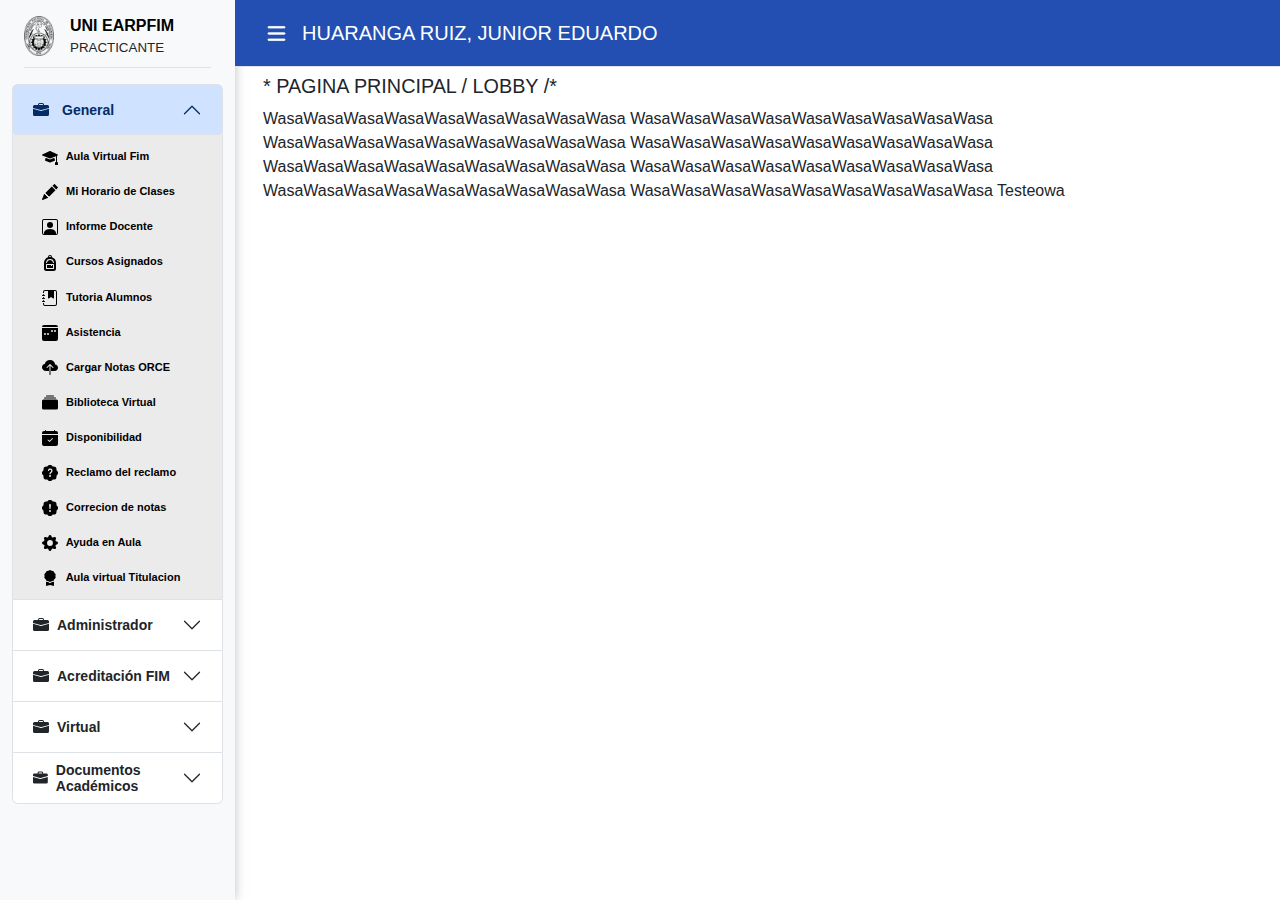
==== index.html @ da266bb2 "VerificacionLink" ====
<!DOCTYPE html>
<html lang="es">
<!-- HEAD -->
<head>
    <!-- Metadatos -->
    <meta charset="UTF-8">
    <meta name="author" content="Junior Huaranga">
    <meta name="description" content="Frontend UNI de Junior">
    <meta name="keywords" content="HTML, CSS, JavaScript">
    <meta name="viewport" content="width=device-width, initial-scale=1">
    <!-- Titulo -->
    <title>Distribucion | Front-End</title>
    <!-- Favicon -->
    <link rel="icon" type="image/x-icon" href="img/uni_icon.png">
    <!-- Boostrap -->
    <link href="https://cdn.jsdelivr.net/npm/bootstrap@5.3.3/dist/css/bootstrap.min.css" rel="stylesheet" integrity="sha384-QWTKZyjpPEjISv5WaRU9OFeRpok6YctnYmDr5pNlyT2bRjXh0JMhjY6hW+ALEwIH" crossorigin="anonymous">
    <!-- CSS -->
    <link rel="stylesheet" href="Global/Global.css">
</head>
<!-- HEAD -->

<!-- ###### -->

<!-- BODY -->
<body>
    <div class="wrapper">
        <!--Sidebar-->
        <aside id="sidebar">
            <div id="barra" class="h-100">
                <div class="sidebar-logo">
                    <div class="d-flex border-bottom pb-2">
                        <a class="foto" href="index.html"> <img src="img/uni.png" alt="Logo" width="30" height="40" class="me-3"> 
                        <div>
                            <h6 id="Grosor" class="m-0">UNI EARPFIM</h6> </a>
                            <small>PRACTICANTE</small>
                        </div>
                    </div>
                </div>
            <!-- Contenido Lateral /-->
            <div class="offcanvas offcanvas-top" tabindex="-1" id="offcanvasTop" aria-labelledby="offcanvasTopLabel">
                <div class="offcanvas-header">
                    <a class="foto" href="index.html"> <img src="img/uni.png" alt="Logo" width="30" height="40" class="me-3"> 
                        <div>
                            <h6 id="Grosor" class="m-0">UNI EARPFIM</h6> </a>
                            <small>PRACTICANTE</small>
                        </div>
                  <button type="button" class="btn-close" data-bs-dismiss="offcanvas" aria-label="Close"></button>
                </div>
                <div id="Arriba" class="offcanvas-body">
                </div>
              </div>            
            <div id="Lateral" class="container">
                <div class="accordion small" id="accordionExample">
                    <!-- Cuerpo-1 / #12 -->
                        <div class="accordion small" id="accordionExample">
                        <!-- Cuerpo-1 / #12 -->
                        <div class="accordion-item small">
                            <button class="accordion-button" type="button" data-bs-toggle="collapse" data-bs-target="#collapseOne" aria-expanded="true" aria-controls="collapseOne">
                                    <!-- ICON -->
                                    <svg class="Espacio-Icon" xmlns="http://www.w3.org/2000/svg" width="16" height="16" fill="currentColor" class="bi bi-briefcase-fill" viewBox="0 0 16 16">
                                    <path d="M6.5 1A1.5 1.5 0 0 0 5 2.5V3H1.5A1.5 1.5 0 0 0 0 4.5v1.384l7.614 2.03a1.5 1.5 0 0 0 .772 0L16 5.884V4.5A1.5 1.5 0 0 0 14.5 3H11v-.5A1.5 1.5 0 0 0 9.5 1zm0 1h3a.5.5 0 0 1 .5.5V3H6v-.5a.5.5 0 0 1 .5-.5"/>
                                    <path d="M0 12.5A1.5 1.5 0 0 0 1.5 14h13a1.5 1.5 0 0 0 1.5-1.5V6.85L8.129 8.947a.5.5 0 0 1-.258 0L0 6.85z"/>
                                    </svg>
                                    <!-- ICON -->
                                <strong class="Titulos">General</strong>
                            </button>
                          <div id="collapseOne" class="accordion-collapse collapse show" data-bs-parent="#accordionExample">
                            <div class="accordion-body pb-1 p-1">
                                <div class="list-group">
                                    <a class="boton-lateral" href="#"> 
                                        <svg class="Espacio-Icon" xmlns="http://www.w3.org/2000/svg" width="16" height="16" fill="currentColor" class="bi bi-mortarboard-fill" viewBox="0 0 16 16">
                                            <path d="M8.211 2.047a.5.5 0 0 0-.422 0l-7.5 3.5a.5.5 0 0 0 .025.917l7.5 3a.5.5 0 0 0 .372 0L14 7.14V13a1 1 0 0 0-1 1v2h3v-2a1 1 0 0 0-1-1V6.739l.686-.275a.5.5 0 0 0 .025-.917z"/>
                                            <path d="M4.176 9.032a.5.5 0 0 0-.656.327l-.5 1.7a.5.5 0 0 0 .294.605l4.5 1.8a.5.5 0 0 0 .372 0l4.5-1.8a.5.5 0 0 0 .294-.605l-.5-1.7a.5.5 0 0 0-.656-.327L8 10.466z"/>
                                            </svg> 
                                        Aula Virtual Fim </a>

                                    <a class="boton-lateral" href="Horario/horario.html"> 
                                        <svg class="Espacio-Icon" xmlns="http://www.w3.org/2000/svg" width="16" height="16" fill="currentColor" class="bi bi-pencil-fill" viewBox="0 0 16 16">
                                        <path d="M12.854.146a.5.5 0 0 0-.707 0L10.5 1.793 14.207 5.5l1.647-1.646a.5.5 0 0 0 0-.708zm.646 6.061L9.793 2.5 3.293 9H3.5a.5.5 0 0 1 .5.5v.5h.5a.5.5 0 0 1 .5.5v.5h.5a.5.5 0 0 1 .5.5v.5h.5a.5.5 0 0 1 .5.5v.207zm-7.468 7.468A.5.5 0 0 1 6 13.5V13h-.5a.5.5 0 0 1-.5-.5V12h-.5a.5.5 0 0 1-.5-.5V11h-.5a.5.5 0 0 1-.5-.5V10h-.5a.5.5 0 0 1-.175-.032l-.179.178a.5.5 0 0 0-.11.168l-2 5a.5.5 0 0 0 .65.65l5-2a.5.5 0 0 0 .168-.11z"/>
                                        </svg> 
                                        Mi Horario de Clases </a>

                                    <a class="boton-lateral" href="#"> 
                                        <svg class="Espacio-Icon" xmlns="http://www.w3.org/2000/svg" width="16" height="16" fill="currentColor" class="bi bi-person-square" viewBox="0 0 16 16">
                                            <path d="M11 6a3 3 0 1 1-6 0 3 3 0 0 1 6 0"/>
                                            <path d="M2 0a2 2 0 0 0-2 2v12a2 2 0 0 0 2 2h12a2 2 0 0 0 2-2V2a2 2 0 0 0-2-2zm12 1a1 1 0 0 1 1 1v12a1 1 0 0 1-1 1v-1c0-1-1-4-6-4s-6 3-6 4v1a1 1 0 0 1-1-1V2a1 1 0 0 1 1-1z"/>
                                            </svg> 
                                        Informe Docente </a>

                                    <a class="boton-lateral" href="#"> 
                                        <svg class="Espacio-Icon" xmlns="http://www.w3.org/2000/svg" width="16" height="16" fill="currentColor" class="bi bi-backpack-fill" viewBox="0 0 16 16">
                                            <path d="M5 13v-3h4v.5a.5.5 0 0 0 1 0V10h1v3z"/>
                                            <path d="M6 2v.341C3.67 3.165 2 5.388 2 8v5.5A2.5 2.5 0 0 0 4.5 16h7a2.5 2.5 0 0 0 2.5-2.5V8a6 6 0 0 0-4-5.659V2a2 2 0 1 0-4 0m2-1a1 1 0 0 1 1 1v.083a6 6 0 0 0-2 0V2a1 1 0 0 1 1-1m0 3a4 4 0 0 1 3.96 3.43.5.5 0 1 1-.99.14 3 3 0 0 0-5.94 0 .5.5 0 1 1-.99-.14A4 4 0 0 1 8 4M4.5 9h7a.5.5 0 0 1 .5.5v4a.5.5 0 0 1-.5.5h-7a.5.5 0 0 1-.5-.5v-4a.5.5 0 0 1 .5-.5"/>
                                            </svg>
                                        Cursos Asignados </a>

                                    <a class="boton-lateral" href="#"> 
                                        <svg class="Espacio-Icon" xmlns="http://www.w3.org/2000/svg" width="16" height="16" fill="currentColor" class="bi bi-journal-bookmark-fill" viewBox="0 0 16 16">
                                            <path fill-rule="evenodd" d="M6 1h6v7a.5.5 0 0 1-.757.429L9 7.083 6.757 8.43A.5.5 0 0 1 6 8z"/>
                                            <path d="M3 0h10a2 2 0 0 1 2 2v12a2 2 0 0 1-2 2H3a2 2 0 0 1-2-2v-1h1v1a1 1 0 0 0 1 1h10a1 1 0 0 0 1-1V2a1 1 0 0 0-1-1H3a1 1 0 0 0-1 1v1H1V2a2 2 0 0 1 2-2"/>
                                            <path d="M1 5v-.5a.5.5 0 0 1 1 0V5h.5a.5.5 0 0 1 0 1h-2a.5.5 0 0 1 0-1zm0 3v-.5a.5.5 0 0 1 1 0V8h.5a.5.5 0 0 1 0 1h-2a.5.5 0 0 1 0-1zm0 3v-.5a.5.5 0 0 1 1 0v.5h.5a.5.5 0 0 1 0 1h-2a.5.5 0 0 1 0-1z"/>
                                          </svg>
                                        Tutoria Alumnos </a>

                                    <a class="boton-lateral" href="../Asistencia/asistencia.html"> 
                                        <svg class="Espacio-Icon" xmlns="http://www.w3.org/2000/svg" width="16" height="16" fill="currentColor" class="bi bi-calendar3-week-fill" viewBox="0 0 16 16">
                                            <path fill-rule="evenodd" d="M2 0a2 2 0 0 0-2 2h16a2 2 0 0 0-2-2zM0 14V3h16v11a2 2 0 0 1-2 2H2a2 2 0 0 1-2-2m12-8a1 1 0 1 0 2 0 1 1 0 0 0-2 0M5 9a1 1 0 1 0 2 0 1 1 0 0 0-2 0m5-2a1 1 0 1 1 0-2 1 1 0 0 1 0 2M2 9a1 1 0 1 0 2 0 1 1 0 0 0-2 0"/>
                                            </svg>
                                        Asistencia </a>

                                    <a class="boton-lateral" href="#"> 
                                        <svg class="Espacio-Icon" xmlns="http://www.w3.org/2000/svg" width="16" height="16" fill="currentColor" class="bi bi-cloud-upload-fill" viewBox="0 0 16 16">
                                            <path fill-rule="evenodd" d="M8 0a5.53 5.53 0 0 0-3.594 1.342c-.766.66-1.321 1.52-1.464 2.383C1.266 4.095 0 5.555 0 7.318 0 9.366 1.708 11 3.781 11H7.5V5.707L5.354 7.854a.5.5 0 1 1-.708-.708l3-3a.5.5 0 0 1 .708 0l3 3a.5.5 0 0 1-.708.708L8.5 5.707V11h4.188C14.502 11 16 9.57 16 7.773c0-1.636-1.242-2.969-2.834-3.194C12.923 1.999 10.69 0 8 0m-.5 14.5V11h1v3.5a.5.5 0 0 1-1 0"/>
                                          </svg>
                                        Cargar Notas ORCE </a>

                                    <a class="boton-lateral" href="#"> 
                                        <svg class="Espacio-Icon" xmlns="http://www.w3.org/2000/svg" width="16" height="16" fill="currentColor" class="bi bi-collection-fill" viewBox="0 0 16 16">
                                            <path d="M0 13a1.5 1.5 0 0 0 1.5 1.5h13A1.5 1.5 0 0 0 16 13V6a1.5 1.5 0 0 0-1.5-1.5h-13A1.5 1.5 0 0 0 0 6zM2 3a.5.5 0 0 0 .5.5h11a.5.5 0 0 0 0-1h-11A.5.5 0 0 0 2 3m2-2a.5.5 0 0 0 .5.5h7a.5.5 0 0 0 0-1h-7A.5.5 0 0 0 4 1"/>
                                            </svg>
                                        Biblioteca Virtual </a>

                                    <a class="boton-lateral" href="#"> 
                                        <svg class="Espacio-Icon" xmlns="http://www.w3.org/2000/svg" width="16" height="16" fill="currentColor" class="bi bi-calendar-check-fill" viewBox="0 0 16 16">
                                            <path d="M4 .5a.5.5 0 0 0-1 0V1H2a2 2 0 0 0-2 2v1h16V3a2 2 0 0 0-2-2h-1V.5a.5.5 0 0 0-1 0V1H4zM16 14V5H0v9a2 2 0 0 0 2 2h12a2 2 0 0 0 2-2m-5.146-5.146-3 3a.5.5 0 0 1-.708 0l-1.5-1.5a.5.5 0 0 1 .708-.708L7.5 10.793l2.646-2.647a.5.5 0 0 1 .708.708"/>
                                            </svg>
                                        Disponibilidad </a>

                                    <a class="boton-lateral" href="#"> 
                                        <svg class="Espacio-Icon" xmlns="http://www.w3.org/2000/svg" width="16" height="16" fill="currentColor" class="bi bi-patch-question-fill" viewBox="0 0 16 16">
                                            <path d="M5.933.87a2.89 2.89 0 0 1 4.134 0l.622.638.89-.011a2.89 2.89 0 0 1 2.924 2.924l-.01.89.636.622a2.89 2.89 0 0 1 0 4.134l-.637.622.011.89a2.89 2.89 0 0 1-2.924 2.924l-.89-.01-.622.636a2.89 2.89 0 0 1-4.134 0l-.622-.637-.89.011a2.89 2.89 0 0 1-2.924-2.924l.01-.89-.636-.622a2.89 2.89 0 0 1 0-4.134l.637-.622-.011-.89a2.89 2.89 0 0 1 2.924-2.924l.89.01zM7.002 11a1 1 0 1 0 2 0 1 1 0 0 0-2 0m1.602-2.027c.04-.534.198-.815.846-1.26.674-.475 1.05-1.09 1.05-1.986 0-1.325-.92-2.227-2.262-2.227-1.02 0-1.792.492-2.1 1.29A1.7 1.7 0 0 0 6 5.48c0 .393.203.64.545.64.272 0 .455-.147.564-.51.158-.592.525-.915 1.074-.915.61 0 1.03.446 1.03 1.084 0 .563-.208.885-.822 1.325-.619.433-.926.914-.926 1.64v.111c0 .428.208.745.585.745.336 0 .504-.24.554-.627"/>
                                            </svg>
                                        Reclamo del reclamo </a>

                                    <a class="boton-lateral" href="#"> 
                                        <svg class="Espacio-Icon" xmlns="http://www.w3.org/2000/svg" width="16" height="16" fill="currentColor" class="bi bi-patch-exclamation-fill" viewBox="0 0 16 16">
                                            <path d="M10.067.87a2.89 2.89 0 0 0-4.134 0l-.622.638-.89-.011a2.89 2.89 0 0 0-2.924 2.924l.01.89-.636.622a2.89 2.89 0 0 0 0 4.134l.637.622-.011.89a2.89 2.89 0 0 0 2.924 2.924l.89-.01.622.636a2.89 2.89 0 0 0 4.134 0l.622-.637.89.011a2.89 2.89 0 0 0 2.924-2.924l-.01-.89.636-.622a2.89 2.89 0 0 0 0-4.134l-.637-.622.011-.89a2.89 2.89 0 0 0-2.924-2.924l-.89.01zM8 4c.535 0 .954.462.9.995l-.35 3.507a.552.552 0 0 1-1.1 0L7.1 4.995A.905.905 0 0 1 8 4m.002 6a1 1 0 1 1 0 2 1 1 0 0 1 0-2"/>
                                          </svg>
                                        Correcion de notas </a>

                                    <a class="boton-lateral" href="#"> 
                                        <svg class="Espacio-Icon" xmlns="http://www.w3.org/2000/svg" width="16" height="16" fill="currentColor" class="bi bi-gear-fill" viewBox="0 0 16 16">
                                            <path d="M9.405 1.05c-.413-1.4-2.397-1.4-2.81 0l-.1.34a1.464 1.464 0 0 1-2.105.872l-.31-.17c-1.283-.698-2.686.705-1.987 1.987l.169.311c.446.82.023 1.841-.872 2.105l-.34.1c-1.4.413-1.4 2.397 0 2.81l.34.1a1.464 1.464 0 0 1 .872 2.105l-.17.31c-.698 1.283.705 2.686 1.987 1.987l.311-.169a1.464 1.464 0 0 1 2.105.872l.1.34c.413 1.4 2.397 1.4 2.81 0l.1-.34a1.464 1.464 0 0 1 2.105-.872l.31.17c1.283.698 2.686-.705 1.987-1.987l-.169-.311a1.464 1.464 0 0 1 .872-2.105l.34-.1c1.4-.413 1.4-2.397 0-2.81l-.34-.1a1.464 1.464 0 0 1-.872-2.105l.17-.31c.698-1.283-.705-2.686-1.987-1.987l-.311.169a1.464 1.464 0 0 1-2.105-.872zM8 10.93a2.929 2.929 0 1 1 0-5.86 2.929 2.929 0 0 1 0 5.858z"/>
                                          </svg>
                                        Ayuda en Aula </a>

                                    <a class="boton-lateral" href="#"> 
                                        <svg class="Espacio-Icon" xmlns="http://www.w3.org/2000/svg" width="16" height="16" fill="currentColor" class="bi bi-award-fill" viewBox="0 0 16 16">
                                            <path d="m8 0 1.669.864 1.858.282.842 1.68 1.337 1.32L13.4 6l.306 1.854-1.337 1.32-.842 1.68-1.858.282L8 12l-1.669-.864-1.858-.282-.842-1.68-1.337-1.32L2.6 6l-.306-1.854 1.337-1.32.842-1.68L6.331.864z"/>
                                            <path d="M4 11.794V16l4-1 4 1v-4.206l-2.018.306L8 13.126 6.018 12.1z"/>
                                          </svg>
                                        Aula virtual Titulacion </a>
                                </div>
                            </div>
                          </div>
                        </div>
                        <!-- Cuerpo-2 / SMALL / #12 -->
                        <div class="accordion-item">
                            <h2 class="accordion-header">
                            <button class="accordion-button collapsed" type="button" data-bs-toggle="collapse" data-bs-target="#collapseTwo" aria-expanded="false" aria-controls="collapseTwo">
                                    <!-- ICON -->
                                    <svg xmlns="http://www.w3.org/2000/svg" width="16" height="16" fill="currentColor" class="bi bi-briefcase-fill" viewBox="0 0 16 16">
                                    <path d="M6.5 1A1.5 1.5 0 0 0 5 2.5V3H1.5A1.5 1.5 0 0 0 0 4.5v1.384l7.614 2.03a1.5 1.5 0 0 0 .772 0L16 5.884V4.5A1.5 1.5 0 0 0 14.5 3H11v-.5A1.5 1.5 0 0 0 9.5 1zm0 1h3a.5.5 0 0 1 .5.5V3H6v-.5a.5.5 0 0 1 .5-.5"/>
                                    <path d="M0 12.5A1.5 1.5 0 0 0 1.5 14h13a1.5 1.5 0 0 0 1.5-1.5V6.85L8.129 8.947a.5.5 0 0 1-.258 0L0 6.85z"/>
                                    </svg>
                                    <!-- ICON -->
                                <strong class="Titulos">Administrador</strong>
                            </button>
                            </h2>
                          <div id="collapseTwo" class="accordion-collapse collapse" data-bs-parent="#accordionExample">
                            <div class="accordion-body">
                            Testing #1
                            Testing #2
                            </div>
                          </div>
                        </div>
                        <!-- Cuerpo-3 / SMALL / #12 -->
                        <div class="accordion-item">
                            <h2 class="accordion-header">
                            <button class="accordion-button collapsed" type="button" data-bs-toggle="collapse" data-bs-target="#collapseThree" aria-expanded="false" aria-controls="collapseThree">
                                    <!-- ICON -->
                                    <svg xmlns="http://www.w3.org/2000/svg" width="16" height="16" fill="currentColor" class="bi bi-briefcase-fill" viewBox="0 0 16 16">
                                    <path d="M6.5 1A1.5 1.5 0 0 0 5 2.5V3H1.5A1.5 1.5 0 0 0 0 4.5v1.384l7.614 2.03a1.5 1.5 0 0 0 .772 0L16 5.884V4.5A1.5 1.5 0 0 0 14.5 3H11v-.5A1.5 1.5 0 0 0 9.5 1zm0 1h3a.5.5 0 0 1 .5.5V3H6v-.5a.5.5 0 0 1 .5-.5"/>
                                    <path d="M0 12.5A1.5 1.5 0 0 0 1.5 14h13a1.5 1.5 0 0 0 1.5-1.5V6.85L8.129 8.947a.5.5 0 0 1-.258 0L0 6.85z"/>
                                    </svg>
                                    <!-- ICON -->
                                <strong class="Titulos">Acreditación FIM</strong>
                            </button>
                            </h2>
                          <div id="collapseThree" class="accordion-collapse collapse" data-bs-parent="#accordionExample">
                            <div class="accordion-body">
                              Testing #1
                              Testing #2
                            </div>
                          </div>
                        </div>
                        <!-- Cuerpo-4 / Small / #12 -->
                        <div class="accordion-item">
                            <h2 class="accordion-header">
                            <button class="accordion-button collapsed" type="button" data-bs-toggle="collapse" data-bs-target="#collapseFour" aria-expanded="false" aria-controls="collapseFour">
                                    <!-- ICON -->
                                    <svg xmlns="http://www.w3.org/2000/svg" width="16" height="16" fill="currentColor" class="bi bi-briefcase-fill" viewBox="0 0 16 16">
                                    <path d="M6.5 1A1.5 1.5 0 0 0 5 2.5V3H1.5A1.5 1.5 0 0 0 0 4.5v1.384l7.614 2.03a1.5 1.5 0 0 0 .772 0L16 5.884V4.5A1.5 1.5 0 0 0 14.5 3H11v-.5A1.5 1.5 0 0 0 9.5 1zm0 1h3a.5.5 0 0 1 .5.5V3H6v-.5a.5.5 0 0 1 .5-.5"/>
                                    <path d="M0 12.5A1.5 1.5 0 0 0 1.5 14h13a1.5 1.5 0 0 0 1.5-1.5V6.85L8.129 8.947a.5.5 0 0 1-.258 0L0 6.85z"/>
                                    </svg>
                                    <!-- ICON -->
                                <strong class="Titulos">Virtual</strong>
                            </button>
                            </h2>
                          <div id="collapseFour" class="accordion-collapse collapse" data-bs-parent="#accordionExample">
                              <div class="accordion-body">
                                Testing #1
                                Testing #2
                              </div>
                          </div>
                        </div>
                        <!-- Cuerpo-5 / Small / #12 -->
                        <div class="accordion-item">
                            <h2 class="accordion-header">
                            <button class="accordion-button collapsed" type="button" data-bs-toggle="collapse" data-bs-target="#collapseFive" aria-expanded="false" aria-controls="collapseFive">
                                    <!-- ICON -->
                                    <svg xmlns="http://www.w3.org/2000/svg" width="20" height="20" fill="currentColor" class="bi bi-briefcase-fill" viewBox="0 0 16 16">
                                    <path d="M6.5 1A1.5 1.5 0 0 0 5 2.5V3H1.5A1.5 1.5 0 0 0 0 4.5v1.384l7.614 2.03a1.5 1.5 0 0 0 .772 0L16 5.884V4.5A1.5 1.5 0 0 0 14.5 3H11v-.5A1.5 1.5 0 0 0 9.5 1zm0 1h3a.5.5 0 0 1 .5.5V3H6v-.5a.5.5 0 0 1 .5-.5"/>
                                    <path d="M0 12.5A1.5 1.5 0 0 0 1.5 14h13a1.5 1.5 0 0 0 1.5-1.5V6.85L8.129 8.947a.5.5 0 0 1-.258 0L0 6.85z"/>
                                    </svg>
                                    <!-- ICON -->
                                <strong class="Titulos">Documentos Académicos</strong>
                            </button>
                            </h2>
                          <div id="collapseFive" class="accordion-collapse collapse" data-bs-parent="#accordionExample">
                              <div class="accordion-body">
                                Testing #1
                                Testing #2
                              </div>
                          </div>
                        </div>
        
                        </div>
                </div>
            </div>
        </aside>
        <!--Main Component-->
        <div class="main">
            <nav id="barrasuperior" class="navbar navbar-expand px-3 border-bottom">
                <!--Botton for sidebar toggle-->
                <button id="toggleButton" class="btn" type="button" aria-controls="offcanvasTop">
                    <svg xmlns="http://www.w3.org/2000/svg" width="25" height="25" fill="white" class="bi bi-list" viewBox="0 0 16 16" stroke="white" stroke-width="0.5">
                    <path fill-rule="evenodd" d="M2.5 12a.5.5 0 0 1 .5-.5h10a.5.5 0 0 1 0 1H3a.5.5 0 0 1-.5-.5m0-4a.5.5 0 0 1 .5-.5h10a.5.5 0 0 1 0 1H3a.5.5 0 0 1-.5-.5m0-4a.5.5 0 0 1 .5-.5h10a.5.5 0 0 1 0 1H3a.5.5 0 0 1-.5-.5"/>
                    </svg>
                </button>
                <h5 id="name" class="m-0">HUARANGA RUIZ, JUNIOR EDUARDO</h5>
            </nav>
            <main class="content px-3 py-2" >
                <div class="container-fluid">
                    <div class="mb-3">
                        <h3>* PAGINA PRINCIPAL  / LOBBY /*</h3>
                        <p>WasaWasaWasaWasaWasaWasaWasaWasaWasa
                            WasaWasaWasaWasaWasaWasaWasaWasaWasa
                            WasaWasaWasaWasaWasaWasaWasaWasaWasa
                            WasaWasaWasaWasaWasaWasaWasaWasaWasa
                            WasaWasaWasaWasaWasaWasaWasaWasaWasa
                            WasaWasaWasaWasaWasaWasaWasaWasaWasa
                            WasaWasaWasaWasaWasaWasaWasaWasaWasa
                            WasaWasaWasaWasaWasaWasaWasaWasaWasa
                            Testeowa
                        </p>
                    </div>
                </div>
            </main>
        </div>

  </div> 
</body>
<!-- BODY -->

 <!-- JavaScript -->
 <script src="Global/Global.js"></script>
<script src="https://cdn.jsdelivr.net/npm/bootstrap@5.3.3/dist/js/bootstrap.bundle.min.js" integrity="sha384-YvpcrYf0tY3lHB60NNkmXc5s9fDVZLESaAA55NDzOxhy9GkcIdslK1eN7N6jIeHz" crossorigin="anonymous"></script>

</html>
---- Global/Global.css ----
/* General */

*
::after
::before{
    box-sizing: border-box;
}

body{
    font-family: sans-serif;
    margin: 0;
    background-color: white;
}

.wrapper{
    align-items: stretch;
    display: flex;
    width: 100%;
}

/* Lateral */

.sidebar-header{
    color: black;
    font-size: .75rem;
    padding: 0 1.5rem;
}

.sidebar-logo{
    padding: 1rem 1.5rem;
}

#sidebar.collapsed{
    margin-left: -235px; /* Fijo 235 Todo */
}

#barra{
    background-color: #f8f9fa;
}

.boton-lateral{
    color: black;
    padding: 9px 15px;
    text-decoration: none;
    font-family: sans-serif;
    border-radius: 10px;
    margin: 0 10px 0 10px;
    font-size: 11px;
    font-weight: bold;
}

.boton-lateral:hover{
    background-color: #a9bced;
}

small{
    font-size: smaller;
}

#Grosor{
    font-weight: bold;
    font-size: medium;
}

/* Menu Despegable */

.Espacio-Icon{
    margin-right: 5px;
}

.foto{
    text-decoration: none;
    color: black;
}

.accordion-button:hover{
    background-color: #b5d1fc;
    /*background-color: #a9bced;*/
}

.accordion-button{
    border-radius: 3px;
}

.accordion-body{
    background-color: #ebebeb;
}

.Titulos{
    margin-left: 8px;
    font-size: 14px;
}

.accordion-button{
    height: 50px;
}


/* Superior */

.btn:hover{
    background-color: #4a73d9;

}

#barrasuperior{
    background-color: #224fb1;
    height: 67px;  /* 70 */
}

#name{
    font-weight: normal;
    font-family: "Roboto", "Helvetica", "Arial", sans-serif;
    font-size: 20px;
    color: white;
}

/* Layout Sheleton */

#sidebar{
    max-width: 235px;
    min-width: 235px;
    transition: all 0.35s ease-in-out;
    box-shadow: 0 0 10px 0 rgba(122, 133, 134, 0.5);
}

.main{
    display: flex;
    flex-direction: column;
    min-height: 100vh;
    width: 100%;
    overflow: hidden;
    transition: all 0.35s ease-in-out;
}

/* No Efecto */ 

h3{
    font-size: 1.2375rem;
}

.content{
    flex:1;
    max-width: 100vw;
    width: 100vw;
}

#offcanvasTop{
    height: 100vh;
}

/* Responsive */ 

@media (min-width:768px){

    .content{
        width: auto;
    }
    
}
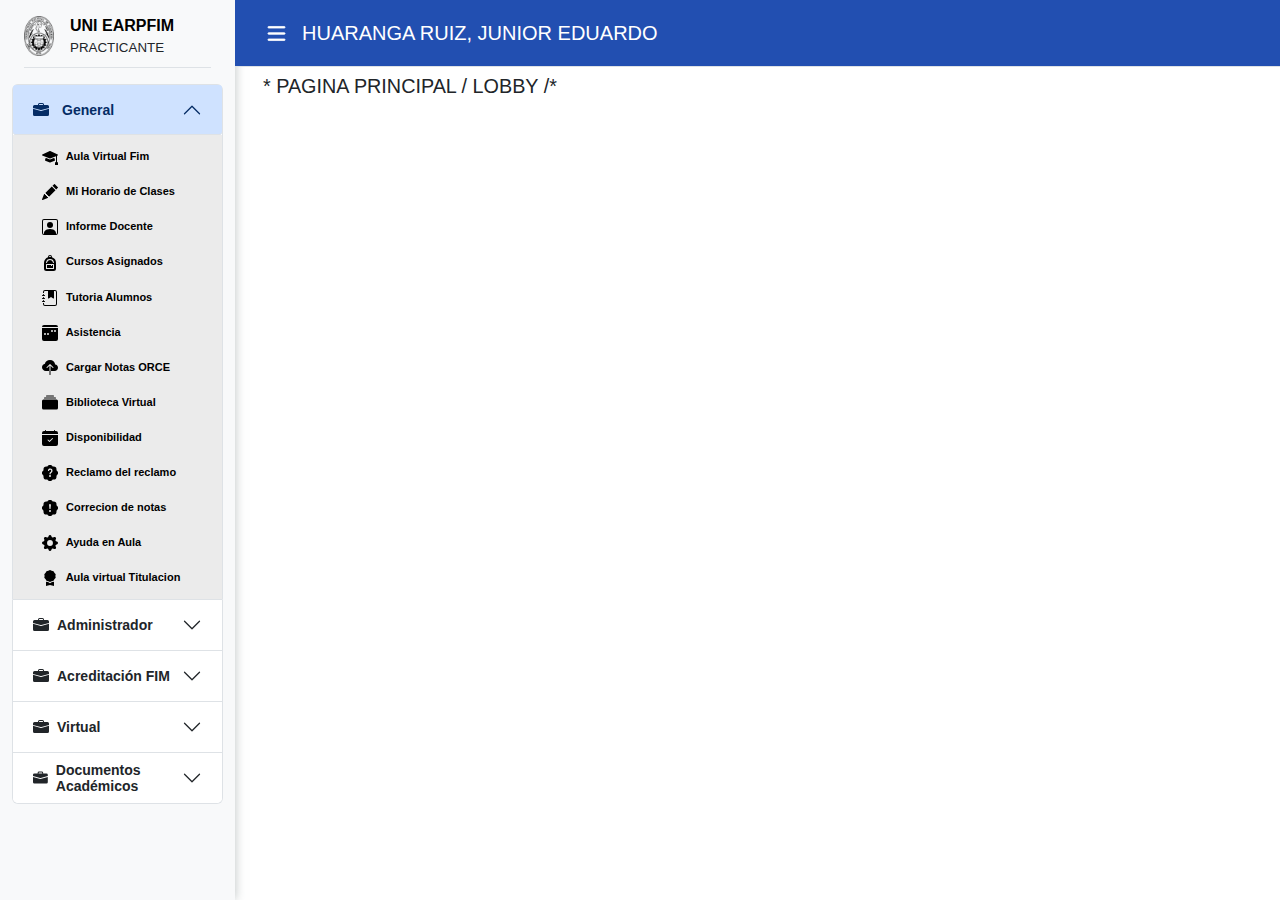
==== commit ca13dd94: "Capturas/FinAsistencia" ====
--- a/index.html
+++ b/index.html
@@ -102,7 +102,7 @@
                                           </svg>
                                         Tutoria Alumnos </a>
 
-                                    <a class="boton-lateral" href="../Asistencia/asistencia.html"> 
+                                    <a class="boton-lateral" href="Asistencia/asistencia.html"> 
                                         <svg class="Espacio-Icon" xmlns="http://www.w3.org/2000/svg" width="16" height="16" fill="currentColor" class="bi bi-calendar3-week-fill" viewBox="0 0 16 16">
                                             <path fill-rule="evenodd" d="M2 0a2 2 0 0 0-2 2h16a2 2 0 0 0-2-2zM0 14V3h16v11a2 2 0 0 1-2 2H2a2 2 0 0 1-2-2m12-8a1 1 0 1 0 2 0 1 1 0 0 0-2 0M5 9a1 1 0 1 0 2 0 1 1 0 0 0-2 0m5-2a1 1 0 1 1 0-2 1 1 0 0 1 0 2M2 9a1 1 0 1 0 2 0 1 1 0 0 0-2 0"/>
                                             </svg>
@@ -254,16 +254,6 @@
                 <div class="container-fluid">
                     <div class="mb-3">
                         <h3>* PAGINA PRINCIPAL  / LOBBY /*</h3>
-                        <p>WasaWasaWasaWasaWasaWasaWasaWasaWasa
-                            WasaWasaWasaWasaWasaWasaWasaWasaWasa
-                            WasaWasaWasaWasaWasaWasaWasaWasaWasa
-                            WasaWasaWasaWasaWasaWasaWasaWasaWasa
-                            WasaWasaWasaWasaWasaWasaWasaWasaWasa
-                            WasaWasaWasaWasaWasaWasaWasaWasaWasa
-                            WasaWasaWasaWasaWasaWasaWasaWasaWasa
-                            WasaWasaWasaWasaWasaWasaWasaWasaWasa
-                            Testeowa
-                        </p>
                     </div>
                 </div>
             </main>
--- a/Global/Global.css
+++ b/Global/Global.css
@@ -99,11 +99,6 @@
 
 /* Superior */
 
-.btn:hover{
-    background-color: #4a73d9;
-
-}
-
 #barrasuperior{
     background-color: #224fb1;
     height: 67px;  /* 70 */
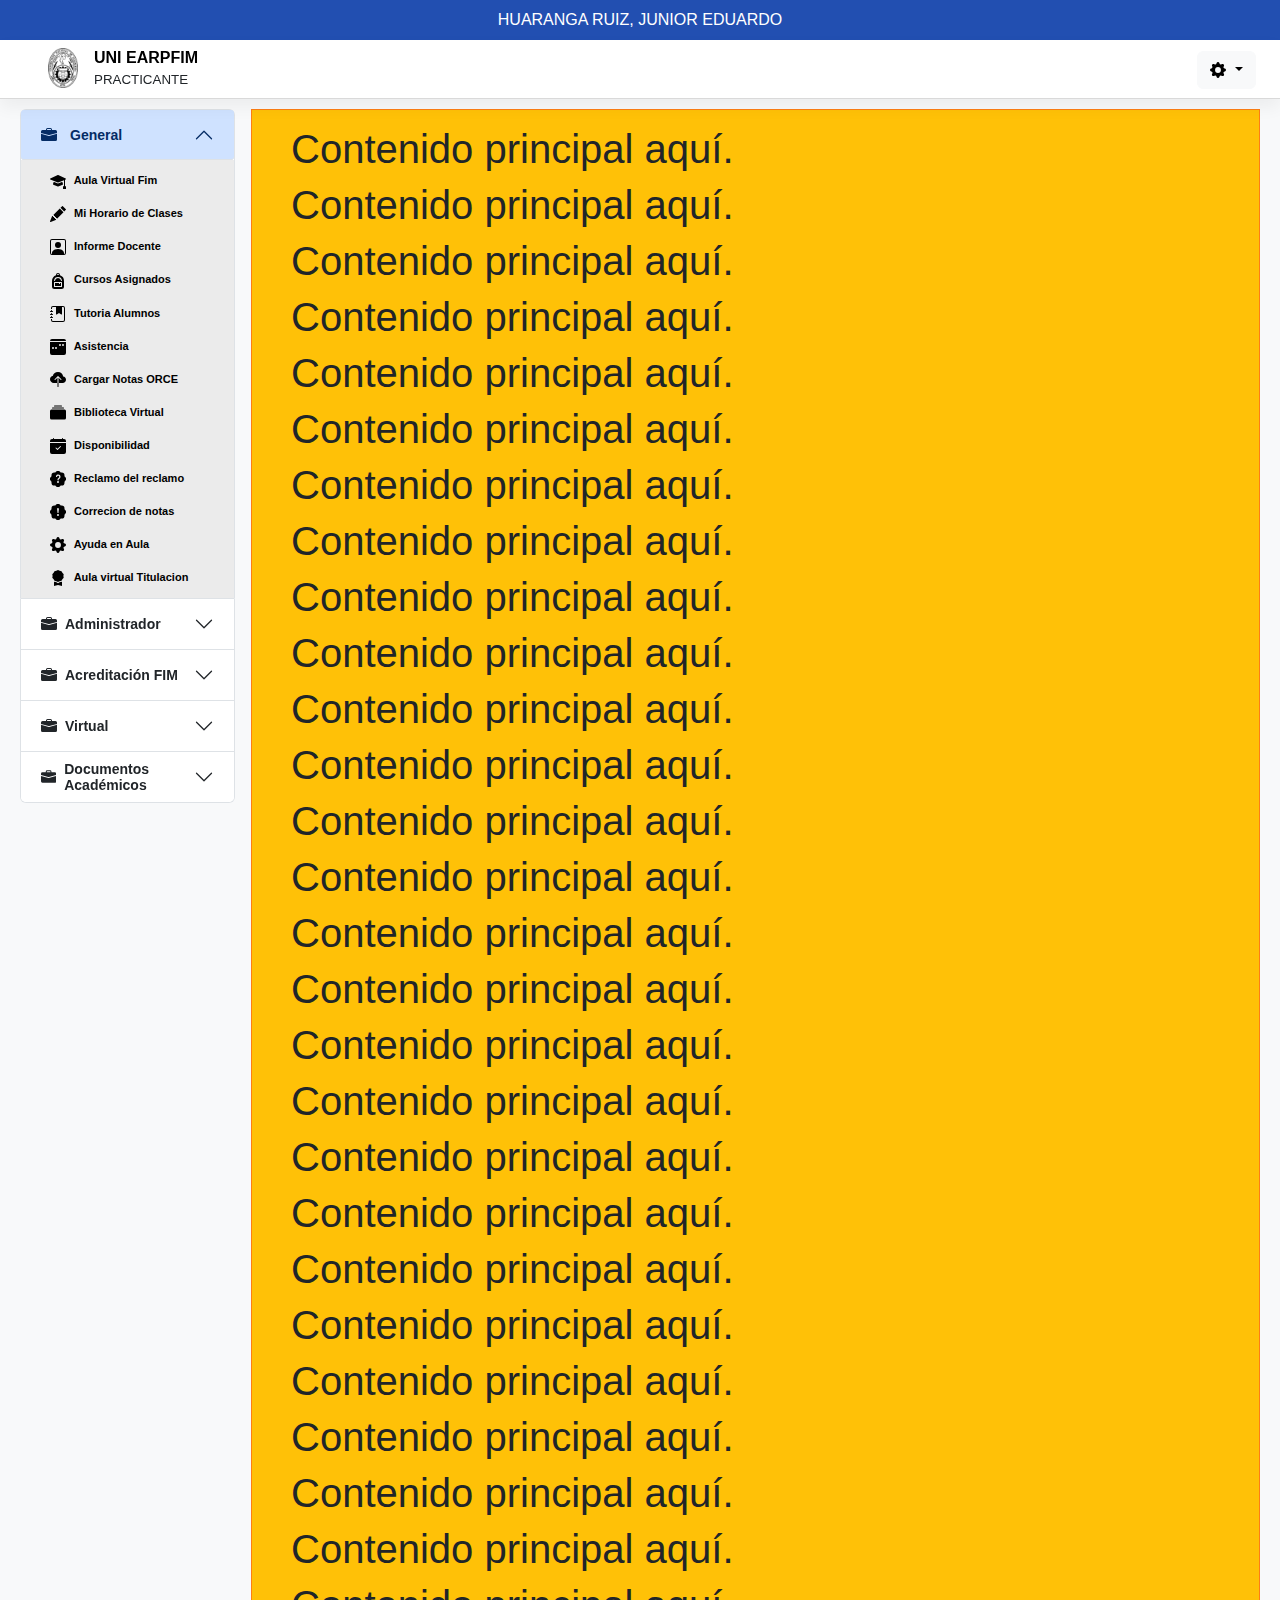
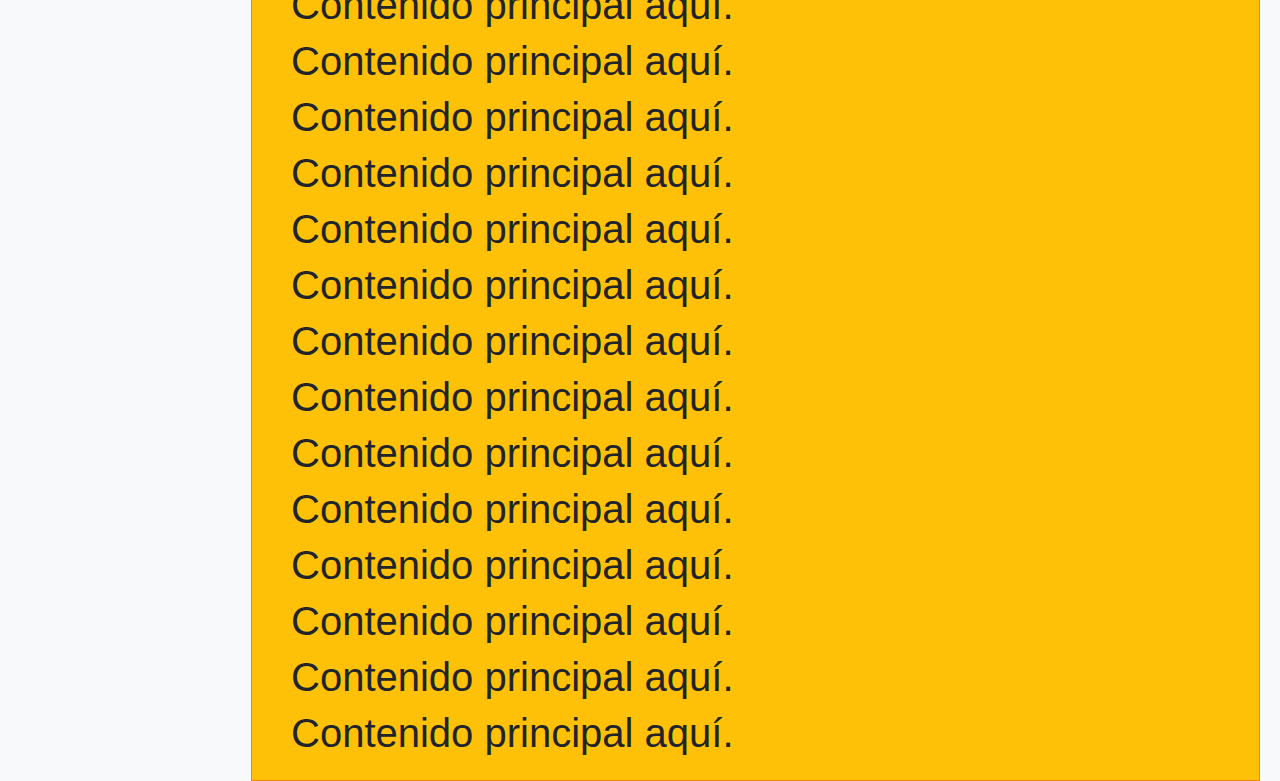
==== commit 47e52229: "Layout" ====
--- a/index.html
+++ b/index.html
@@ -23,36 +23,64 @@
 
 <!-- BODY -->
 <body>
-    <div class="wrapper">
-        <!--Sidebar-->
-        <aside id="sidebar">
-            <div id="barra" class="h-100">
-                <div class="sidebar-logo">
-                    <div class="d-flex border-bottom pb-2">
-                        <a class="foto" href="index.html"> <img src="img/uni.png" alt="Logo" width="30" height="40" class="me-3"> 
-                        <div>
-                            <h6 id="Grosor" class="m-0">UNI EARPFIM</h6> </a>
-                            <small>PRACTICANTE</small>
-                        </div>
+
+    <!-- Barra Nombre -->
+    <div class="d-block px-3 py-2 text-center text-bold skippy">
+        <a href="#" class="tex text-decoration-none">HUARANGA RUIZ, JUNIOR EDUARDO</a>
+    </div>
+
+    <!-- Barra superior -->
+    <nav class="bd-subnavbar py-2" aria-label="Secondary navigation">
+        <div class="B-SuBlanca container-fluid d-flex align-items-md-center">
+
+            <!-- Botón para móviles -->
+            <button class="btn d-md-none py-0" type="button" data-bs-toggle="collapse" data-bs-target="#bd-docs-nav" aria-controls="bd-docs-nav" aria-expanded="false" aria-label="Toggle navigation">
+                <svg xmlns="http://www.w3.org/2000/svg" width="20" height="20" fill="currentColor" class="bi bi-list" viewBox="0 0 16 16">
+                    <path fill-rule="evenodd" d="M2.5 12a.5.5 0 0 1 .5-.5h10a.5.5 0 0 1 0 1H3a.5.5 0 0 1-.5-.5m0-4a.5.5 0 0 1 .5-.5h10a.5.5 0 0 1 0 1H3a.5.5 0 0 1-.5-.5m0-4a.5.5 0 0 1 .5-.5h10a.5.5 0 0 1 0 1H3a.5.5 0 0 1-.5-.5"/>
+                </svg>
+            </button>
+
+            <!-- LOGO -->
+            <div class="sidebar-logo bd-search position-relative me-auto">
+                <div class="d-flex">
+                    <a class="foto" href="../index.html">
+                        <img src="../img/uni.png" alt="Logo" width="30" height="40" class="me-3">
+                    </a>
+                    <div>
+                        <a class="foto" href="../index.html">
+                            <h6 id="Grosor" class="m-0">UNI EARPFIM</h6>
+                        </a>
+                        <small>PRACTICANTE</small>
                     </div>
                 </div>
-            <!-- Contenido Lateral /-->
-            <div class="offcanvas offcanvas-top" tabindex="-1" id="offcanvasTop" aria-labelledby="offcanvasTopLabel">
-                <div class="offcanvas-header">
-                    <a class="foto" href="index.html"> <img src="img/uni.png" alt="Logo" width="30" height="40" class="me-3"> 
-                        <div>
-                            <h6 id="Grosor" class="m-0">UNI EARPFIM</h6> </a>
-                            <small>PRACTICANTE</small>
-                        </div>
-                  <button type="button" class="btn-close" data-bs-dismiss="offcanvas" aria-label="Close"></button>
-                </div>
-                <div id="Arriba" class="offcanvas-body">
-                </div>
-              </div>            
-            <div id="Lateral" class="container">
+            </div>
+
+            <!-- Configuracion -->
+            <div class="dropdown ms-3">
+                <button class="btn btn-light dropdown-toggle" id="bd-versions" data-bs-toggle="dropdown" aria-expanded="false">
+                    <svg xmlns="http://www.w3.org/2000/svg" width="16" height="16" fill="currentColor" class="bi bi-gear-fill" viewBox="0 0 16 16">
+                        <path d="M9.405 1.05c-.413-1.4-2.397-1.4-2.81 0l-.1.34a1.464 1.464 0 0 1-2.105.872l-.31-.17c-1.283-.698-2.686.705-1.987 1.987l.169.311c.446.82.023 1.841-.872 2.105l-.34.1c-1.4.413-1.4 2.397 0 2.81l.34.1a1.464 1.464 0 0 1 .872 2.105l-.17.31c-.698 1.283.705 2.686 1.987 1.987l.311-.169a1.464 1.464 0 0 1 2.105.872l.1.34c.413 1.4 2.397 1.4 2.81 0l.1-.34a1.464 1.464 0 0 1 2.105-.872l.31.17c1.283.698 2.686-.705 1.987-1.987l-.169-.311a1.464 1.464 0 0 1 .872-2.105l.34-.1c1.4-.413 1.4-2.397 0-2.81l-.34-.1a1.464 1.464 0 0 1-.872-2.105l.17-.31c.698-1.283-.705-2.686-1.987-1.987l-.311.169a1.464 1.464 0 0 1-2.105-.872zM8 10.93a2.929 2.929 0 1 1 0-5.86 2.929 2.929 0 0 1 0 5.858z"/>
+                    </svg>
+                </button>
+                <ul class="dropdown-menu dropdown-menu-end" aria-labelledby="bd-versions">
+                    <li><a class="dropdown-item" href="#">Mi Perfil</a></li>
+                    <li><a class="dropdown-item" href="#">Configuración</a></li>
+                    <li><a class="dropdown-item" href="#">Cambiar Clave</a></li>
+                    <li><hr class="dropdown-divider"></li>
+                    <li><a class="dropdown-item" href="#">Cerrar Sesión</a></li>
+                </ul>
+            </div>
+          
+        </div>
+    </nav>
+    
+    <div class="container- bd-layout" style="background-color: #f8f9fa;">
+
+        <!-- BARRA LATERAL -->
+        <aside id="sidebar" class="bd-sidebar">
+            <nav class="collapse bd-links" id="bd-docs-nav" aria-label="Docs navigation">
                 <div class="accordion small" id="accordionExample">
-                    <!-- Cuerpo-1 / #12 -->
-                        <div class="accordion small" id="accordionExample">
+
                         <!-- Cuerpo-1 / #12 -->
                         <div class="accordion-item small">
                             <button class="accordion-button" type="button" data-bs-toggle="collapse" data-bs-target="#collapseOne" aria-expanded="true" aria-controls="collapseOne">
@@ -80,7 +108,7 @@
                                         </svg> 
                                         Mi Horario de Clases </a>
 
-                                    <a class="boton-lateral" href="#"> 
+                                    <a class="boton-lateral" href="InformeDocente/Docente.html"> 
                                         <svg class="Espacio-Icon" xmlns="http://www.w3.org/2000/svg" width="16" height="16" fill="currentColor" class="bi bi-person-square" viewBox="0 0 16 16">
                                             <path d="M11 6a3 3 0 1 1-6 0 3 3 0 0 1 6 0"/>
                                             <path d="M2 0a2 2 0 0 0-2 2v12a2 2 0 0 0 2 2h12a2 2 0 0 0 2-2V2a2 2 0 0 0-2-2zm12 1a1 1 0 0 1 1 1v12a1 1 0 0 1-1 1v-1c0-1-1-4-6-4s-6 3-6 4v1a1 1 0 0 1-1-1V2a1 1 0 0 1 1-1z"/>
@@ -235,37 +263,60 @@
                           </div>
                         </div>
         
-                        </div>
                 </div>
+            </nav>
+        </aside>
+
+        <!-- Contenido -->
+        <main class="bd-main order-1" style="background-color: #ffc107; padding: 15px; border: 1px solid #fd7e14;">
+            <div class="bd-intro ps-lg-4">
+                <h1>Contenido principal aquí.</h1>
+                <h1>Contenido principal aquí.</h1>
+                <h1>Contenido principal aquí.</h1>
+                <h1>Contenido principal aquí.</h1>
+                <h1>Contenido principal aquí.</h1>
+                <h1>Contenido principal aquí.</h1>
+                <h1>Contenido principal aquí.</h1>
+                <h1>Contenido principal aquí.</h1>
+                <h1>Contenido principal aquí.</h1>
+                <h1>Contenido principal aquí.</h1>
+                <h1>Contenido principal aquí.</h1>
+                <h1>Contenido principal aquí.</h1>
+                <h1>Contenido principal aquí.</h1>
+                <h1>Contenido principal aquí.</h1>
+                <h1>Contenido principal aquí.</h1>
+                <h1>Contenido principal aquí.</h1>
+                <h1>Contenido principal aquí.</h1>
+                <h1>Contenido principal aquí.</h1>
+                <h1>Contenido principal aquí.</h1>
+                <h1>Contenido principal aquí.</h1>
+                <h1>Contenido principal aquí.</h1>
+                <h1>Contenido principal aquí.</h1>
+                <h1>Contenido principal aquí.</h1>
+                <h1>Contenido principal aquí.</h1>
+                <h1>Contenido principal aquí.</h1>
+                <h1>Contenido principal aquí.</h1>
+                <h1>Contenido principal aquí.</h1>
+                <h1>Contenido principal aquí.</h1>
+                <h1>Contenido principal aquí.</h1>
+                <h1>Contenido principal aquí.</h1>
+                <h1>Contenido principal aquí.</h1>
+                <h1>Contenido principal aquí.</h1>
+                <h1>Contenido principal aquí.</h1>
+                <h1>Contenido principal aquí.</h1>
+                <h1>Contenido principal aquí.</h1>
+                <h1>Contenido principal aquí.</h1>
+                <h1>Contenido principal aquí.</h1>
+                <h1>Contenido principal aquí.</h1>
+                <h1>Contenido principal aquí.</h1>
+                <h1>Contenido principal aquí.</h1>
             </div>
-        </aside>
-        <!--Main Component-->
-        <div class="main">
-            <nav id="barrasuperior" class="navbar navbar-expand px-3 border-bottom">
-                <!--Botton for sidebar toggle-->
-                <button id="toggleButton" class="btn" type="button" aria-controls="offcanvasTop">
-                    <svg xmlns="http://www.w3.org/2000/svg" width="25" height="25" fill="white" class="bi bi-list" viewBox="0 0 16 16" stroke="white" stroke-width="0.5">
-                    <path fill-rule="evenodd" d="M2.5 12a.5.5 0 0 1 .5-.5h10a.5.5 0 0 1 0 1H3a.5.5 0 0 1-.5-.5m0-4a.5.5 0 0 1 .5-.5h10a.5.5 0 0 1 0 1H3a.5.5 0 0 1-.5-.5m0-4a.5.5 0 0 1 .5-.5h10a.5.5 0 0 1 0 1H3a.5.5 0 0 1-.5-.5"/>
-                    </svg>
-                </button>
-                <h5 id="name" class="m-0">HUARANGA RUIZ, JUNIOR EDUARDO</h5>
-            </nav>
-            <main class="content px-3 py-2" >
-                <div class="container-fluid">
-                    <div class="mb-3">
-                        <h3>* PAGINA PRINCIPAL  / LOBBY /*</h3>
-                    </div>
-                </div>
-            </main>
-        </div>
-
-  </div> 
+        </main>
+    </div>
+    
 </body>
 <!-- BODY -->
 
- <!-- JavaScript -->
- <script src="Global/Global.js"></script>
 <script src="https://cdn.jsdelivr.net/npm/bootstrap@5.3.3/dist/js/bootstrap.bundle.min.js" integrity="sha384-YvpcrYf0tY3lHB60NNkmXc5s9fDVZLESaAA55NDzOxhy9GkcIdslK1eN7N6jIeHz" crossorigin="anonymous"></script>
 
-</html>
-
+</html>--- a/Global/Global.css
+++ b/Global/Global.css
@@ -1,162 +1,165 @@
-
 /* General */
-
-*
-::after
-::before{
+*,
+*::after,
+*::before {
     box-sizing: border-box;
 }
 
-body{
+body {
     font-family: sans-serif;
     margin: 0;
     background-color: white;
 }
 
-.wrapper{
-    align-items: stretch;
-    display: flex;
-    width: 100%;
+small {
+    font-size: smaller;
+}
+
+#Grosor {
+    font-weight: bold;
+    font-size: medium;
 }
 
 /* Lateral */
-
-.sidebar-header{
+.boton-lateral {
     color: black;
-    font-size: .75rem;
-    padding: 0 1.5rem;
-}
-
-.sidebar-logo{
-    padding: 1rem 1.5rem;
-}
-
-#sidebar.collapsed{
-    margin-left: -235px; /* Fijo 235 Todo */
-}
-
-#barra{
-    background-color: #f8f9fa;
-}
-
-.boton-lateral{
-    color: black;
-    padding: 9px 15px;
+    padding: 8px 15px;
     text-decoration: none;
     font-family: sans-serif;
     border-radius: 10px;
-    margin: 0 10px 0 10px;
+    margin: 0 10px;
     font-size: 11px;
     font-weight: bold;
 }
 
-.boton-lateral:hover{
+.boton-lateral:hover {
     background-color: #a9bced;
 }
 
-small{
-    font-size: smaller;
-}
-
-#Grosor{
-    font-weight: bold;
-    font-size: medium;
-}
-
-/* Menu Despegable */
-
-.Espacio-Icon{
+/* Menu Desplegable */
+.Espacio-Icon {
     margin-right: 5px;
 }
 
-.foto{
+.foto {
     text-decoration: none;
     color: black;
 }
 
-.accordion-button:hover{
-    background-color: #b5d1fc;
-    /*background-color: #a9bced;*/
+.accordion-button {
+    border-radius: 3px;
+    height: 50px;
 }
 
-.accordion-button{
-    border-radius: 3px;
+.accordion-button:hover {
+    background-color: #b5d1fc;
 }
 
-.accordion-body{
+.accordion-body {
     background-color: #ebebeb;
 }
 
-.Titulos{
+.Titulos {
     margin-left: 8px;
     font-size: 14px;
 }
 
-.accordion-button{
-    height: 50px;
-}
-
-
-/* Superior */
-
-#barrasuperior{
-    background-color: #224fb1;
-    height: 67px;  /* 70 */
-}
-
-#name{
-    font-weight: normal;
-    font-family: "Roboto", "Helvetica", "Arial", sans-serif;
-    font-size: 20px;
-    color: white;
-}
-
 /* Layout Sheleton */
-
-#sidebar{
-    max-width: 235px;
-    min-width: 235px;
-    transition: all 0.35s ease-in-out;
-    box-shadow: 0 0 10px 0 rgba(122, 133, 134, 0.5);
-}
-
-.main{
-    display: flex;
-    flex-direction: column;
-    min-height: 100vh;
-    width: 100%;
-    overflow: hidden;
+#sidebar {
+    min-width: 215px;
     transition: all 0.35s ease-in-out;
 }
 
-/* No Efecto */ 
+/* Responsive */
+@media (min-width: 768px) {
+    .bd-links {
+        position: sticky;
+        top: 5rem;
+        display: block !important;
+        height: calc(100vh - 7rem);
+        padding-left: .25rem;
+        margin-left: -.25rem;
+        overflow-y: auto;
+    }
 
-h3{
-    font-size: 1.2375rem;
+    .bd-layout {
+        display: grid;
+        gap: 1rem; /* Anchura */
+        grid-template-areas: "sidebar main";
+        grid-template-columns: 1fr 3fr;
+    }
+
+    .bd-subnavbar {
+        position: sticky;
+        top: 0;
+        z-index: 1050;
+        background-color: rgba(255, 255, 255, 0.95);
+        box-shadow: 0 0.5rem 1rem rgba(0, 0, 0, 0.05), inset 0 -1px 0 rgba(0, 0, 0, 0.15);
+    }
 }
 
-.content{
-    flex:1;
-    max-width: 100vw;
-    width: 100vw;
+@media (min-width: 992px) {
+    .bd-layout {
+        grid-template-columns: 0.1fr 5.5fr;
+    }
 }
 
-#offcanvasTop{
-    height: 100vh;
+/* Estilo general de la barra de desplazamiento */
+::-webkit-scrollbar {
+    width: 12px;
+    height: 12px;
 }
 
-/* Responsive */ 
-
-@media (min-width:768px){
-
-    .content{
-        width: auto;
-    }
-    
+::-webkit-scrollbar-track {
+    background: #f1f1f1;
+    border-radius: 10px;
 }
 
+::-webkit-scrollbar-thumb {
+    background: #888;
+    border-radius: 10px;
+    border: 2px solid #f1f1f1;
+}
 
+::-webkit-scrollbar-thumb:hover {
+    background: #555;
+}
 
+/* Barra superior */
+.skippy {
+    background-color: #224fb1;
+}
 
+.skippy a {
+    color: #fff;
+}
 
+/* Estilos de la barra lateral en móviles */
+@media (max-width: 900px) {
+    .B-SuBlanca {
+        padding: 0px 12px 0px 5px;
+    }
+}
 
+@media (max-width: 400px) {
+    .B-SuBlanca {
+        padding: 0;
+    }
+}
+
+@media (min-width: 600px) {
+    .B-SuBlanca {
+        padding: 0px 24px 0px 48px;
+    }
+}
+
+/* Layout */
+.bd-layout {
+    padding: 10px 20px 0px 20px;
+}
+
+@media (max-width: 767px) {
+    .accordion {
+        padding-bottom: 30px;
+    }
+}
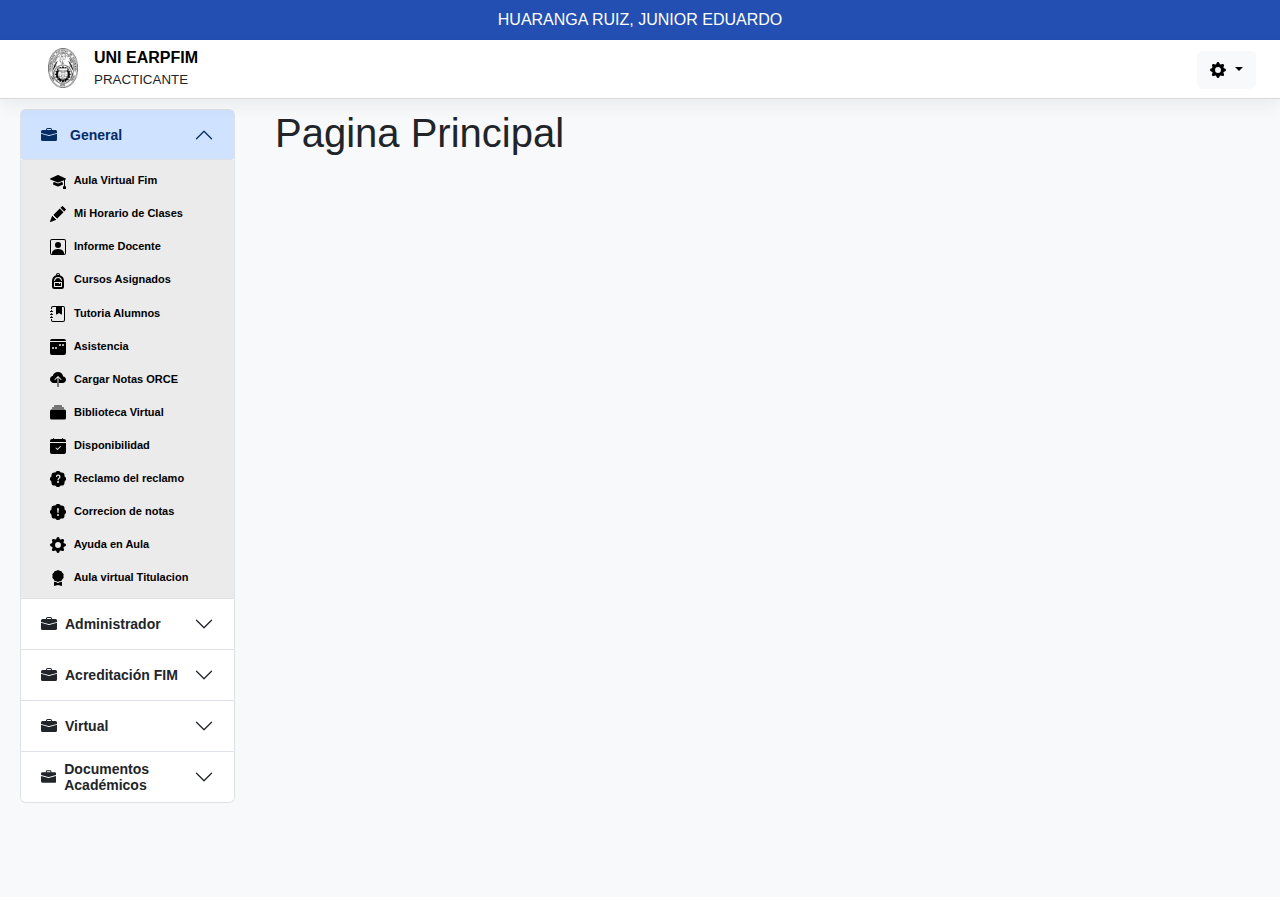
==== commit 14c2476a: "TestCelularFase1" ====
--- a/index.html
+++ b/index.html
@@ -268,48 +268,9 @@
         </aside>
 
         <!-- Contenido -->
-        <main class="bd-main order-1" style="background-color: #ffc107; padding: 15px; border: 1px solid #fd7e14;">
+        <main class="bd-main order-1">
             <div class="bd-intro ps-lg-4">
-                <h1>Contenido principal aquí.</h1>
-                <h1>Contenido principal aquí.</h1>
-                <h1>Contenido principal aquí.</h1>
-                <h1>Contenido principal aquí.</h1>
-                <h1>Contenido principal aquí.</h1>
-                <h1>Contenido principal aquí.</h1>
-                <h1>Contenido principal aquí.</h1>
-                <h1>Contenido principal aquí.</h1>
-                <h1>Contenido principal aquí.</h1>
-                <h1>Contenido principal aquí.</h1>
-                <h1>Contenido principal aquí.</h1>
-                <h1>Contenido principal aquí.</h1>
-                <h1>Contenido principal aquí.</h1>
-                <h1>Contenido principal aquí.</h1>
-                <h1>Contenido principal aquí.</h1>
-                <h1>Contenido principal aquí.</h1>
-                <h1>Contenido principal aquí.</h1>
-                <h1>Contenido principal aquí.</h1>
-                <h1>Contenido principal aquí.</h1>
-                <h1>Contenido principal aquí.</h1>
-                <h1>Contenido principal aquí.</h1>
-                <h1>Contenido principal aquí.</h1>
-                <h1>Contenido principal aquí.</h1>
-                <h1>Contenido principal aquí.</h1>
-                <h1>Contenido principal aquí.</h1>
-                <h1>Contenido principal aquí.</h1>
-                <h1>Contenido principal aquí.</h1>
-                <h1>Contenido principal aquí.</h1>
-                <h1>Contenido principal aquí.</h1>
-                <h1>Contenido principal aquí.</h1>
-                <h1>Contenido principal aquí.</h1>
-                <h1>Contenido principal aquí.</h1>
-                <h1>Contenido principal aquí.</h1>
-                <h1>Contenido principal aquí.</h1>
-                <h1>Contenido principal aquí.</h1>
-                <h1>Contenido principal aquí.</h1>
-                <h1>Contenido principal aquí.</h1>
-                <h1>Contenido principal aquí.</h1>
-                <h1>Contenido principal aquí.</h1>
-                <h1>Contenido principal aquí.</h1>
+                <h1>Pagina Principal</h1>
             </div>
         </main>
     </div>
--- a/Global/Global.css
+++ b/Global/Global.css
@@ -71,7 +71,7 @@
 }
 
 /* Responsive */
-@media (min-width: 768px) {
+@media (min-width: 900px) {
     .bd-links {
         position: sticky;
         top: 5rem;
@@ -163,3 +163,15 @@
         padding-bottom: 30px;
     }
 }
+
+@media (max-width: 900px) {
+    .custom-toggle-btn {
+      display: inline-block !important; /* Asegura que se muestre en este tamaño */
+    }
+  }
+
+@media (min-width: 901px) {
+    .custom-toggle-btn {
+      display: none !important; /* Oculta el botón en tamaños mayores a 900px */
+    }
+  }